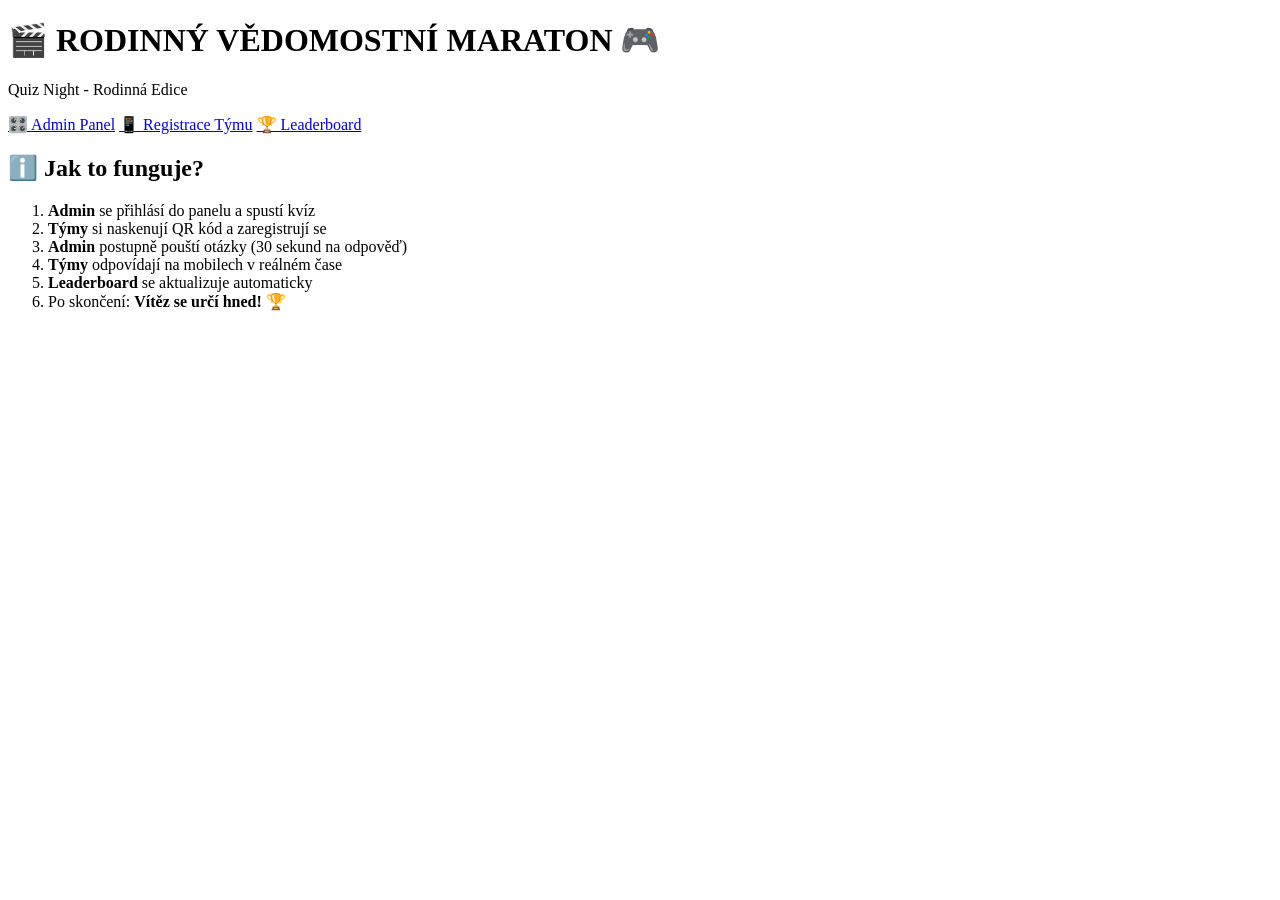
==== templates/index.html @ 127a861d "Initial commit - Rodinný Vědomostní Maraton" ====
<!DOCTYPE html>
<html lang="cs">
<head>
    <meta charset="UTF-8">
    <meta name="viewport" content="width=device-width, initial-scale=1.0">
    <title>Rodinný Vědomostní Maraton</title>
    <link rel="stylesheet" href="{{ url_for('static', filename='css/style.css') }}">
</head>
<body>
    <div class="container">
        <div class="hero">
            <h1>🎬 RODINNÝ VĚDOMOSTNÍ MARATON 🎮</h1>
            <p class="subtitle">Quiz Night - Rodinná Edice</p>
            
            <div class="button-group">
                <a href="/admin" class="btn btn-primary">🎛️ Admin Panel</a>
                <a href="/team" class="btn btn-secondary">📱 Registrace Týmu</a>
                <a href="/leaderboard" class="btn btn-accent">🏆 Leaderboard</a>
            </div>
        </div>
        
        <div class="info-box">
            <h2>ℹ️ Jak to funguje?</h2>
            <ol>
                <li><strong>Admin</strong> se přihlásí do panelu a spustí kvíz</li>
                <li><strong>Týmy</strong> si naskenují QR kód a zaregistrují se</li>
                <li><strong>Admin</strong> postupně pouští otázky (30 sekund na odpověď)</li>
                <li><strong>Týmy</strong> odpovídají na mobilech v reálném čase</li>
                <li><strong>Leaderboard</strong> se aktualizuje automaticky</li>
                <li>Po skončení: <strong>Vítěz se určí hned!</strong> 🏆</li>
            </ol>
        </div>
    </div>
</body>
</html>
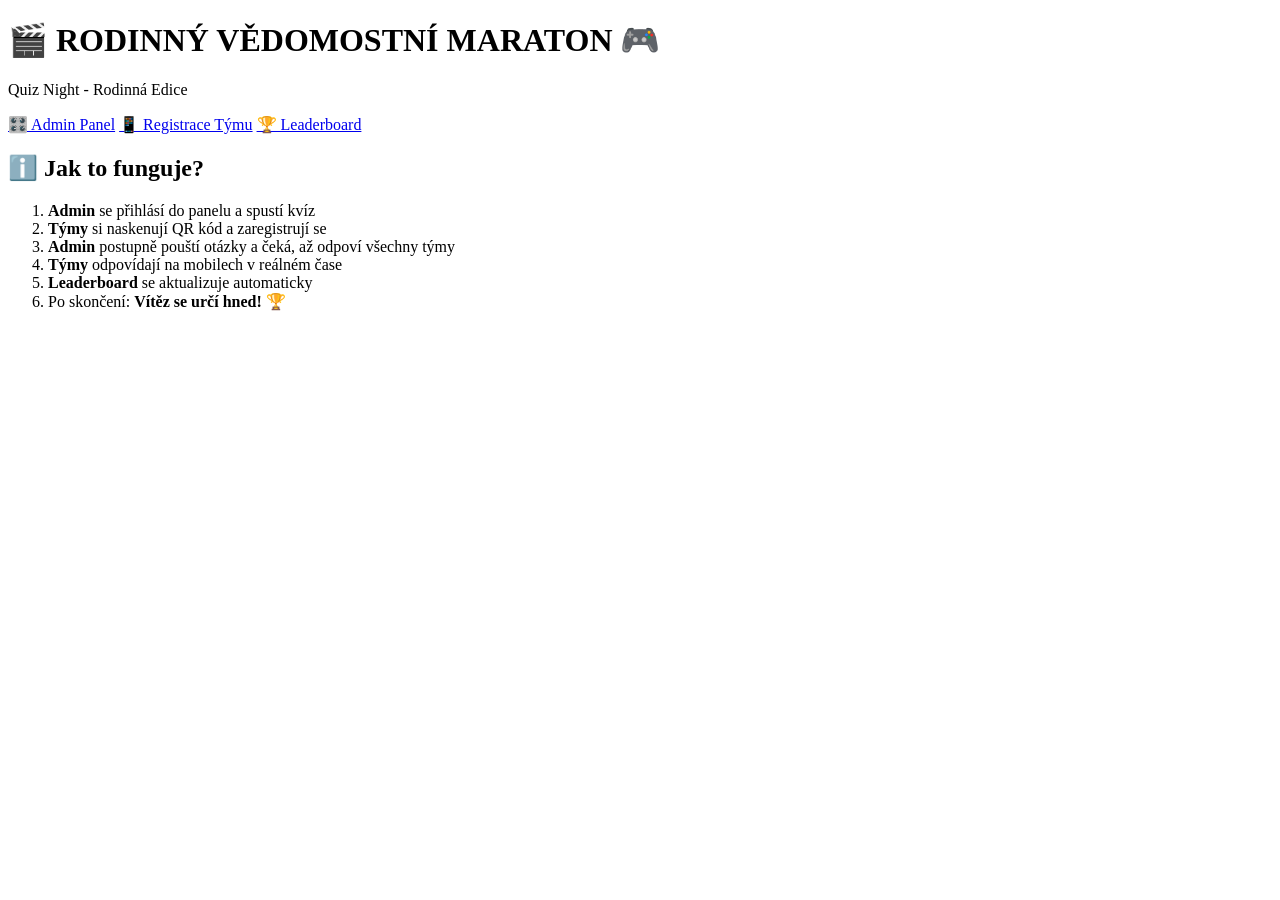
==== commit 02e41f3f: "Remove timers and gate question progression Co-authored-by: Copilot <223556219+Copilot@users.noreply" ====
--- a/templates/index.html
+++ b/templates/index.html
@@ -24,7 +24,7 @@
             <ol>
                 <li><strong>Admin</strong> se přihlásí do panelu a spustí kvíz</li>
                 <li><strong>Týmy</strong> si naskenují QR kód a zaregistrují se</li>
-                <li><strong>Admin</strong> postupně pouští otázky (30 sekund na odpověď)</li>
+                <li><strong>Admin</strong> postupně pouští otázky a čeká, až odpoví všechny týmy</li>
                 <li><strong>Týmy</strong> odpovídají na mobilech v reálném čase</li>
                 <li><strong>Leaderboard</strong> se aktualizuje automaticky</li>
                 <li>Po skončení: <strong>Vítěz se určí hned!</strong> 🏆</li>
